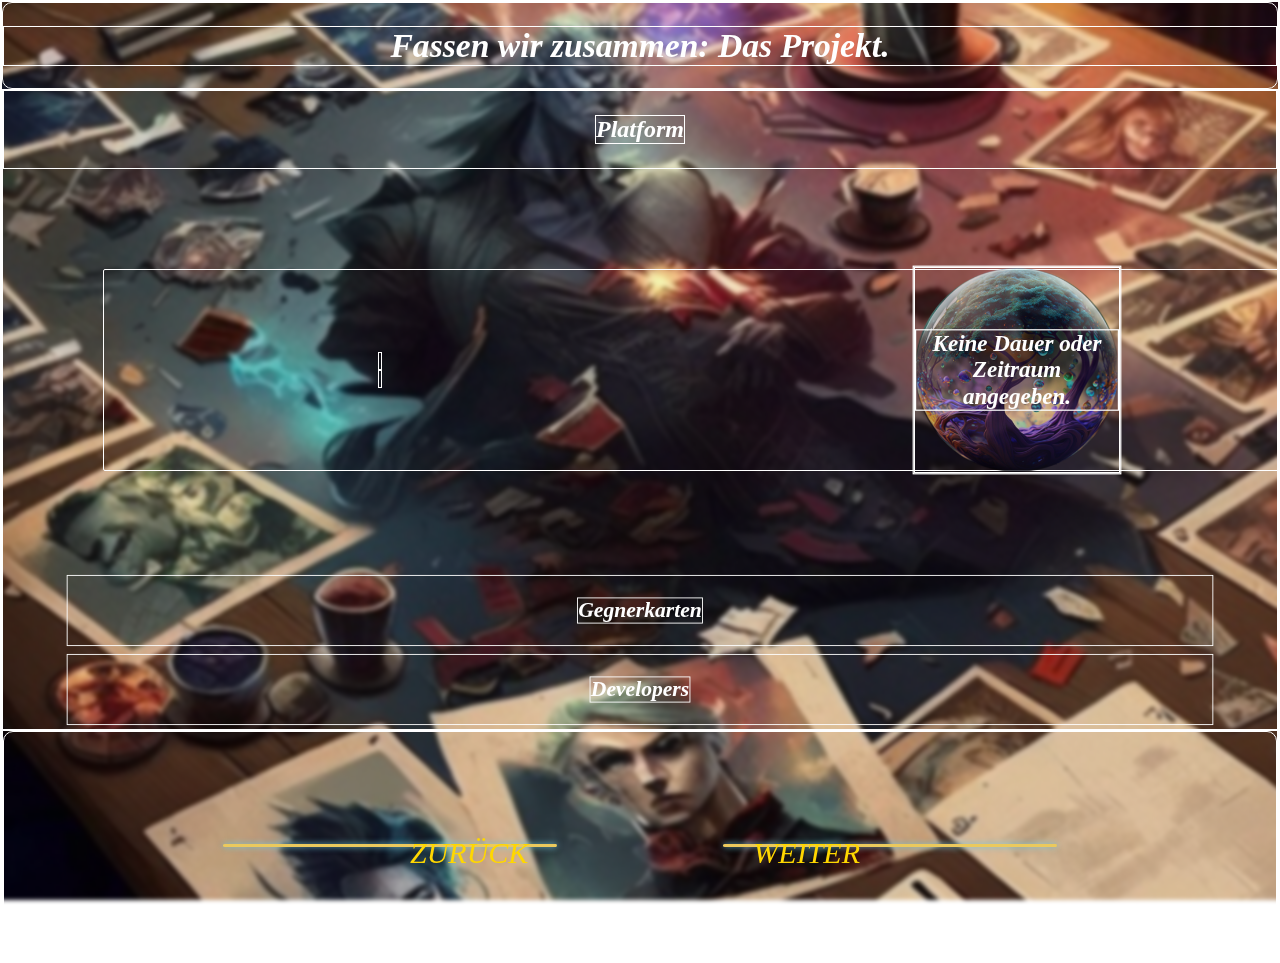
==== html/chooseprojekt.html @ 40abc6f9 "Initial commit" ====
<!DOCTYPE html>
<html lang="de">

<head>
    <meta charset="UTF-8">
    <meta name="viewport" content="width=device-width, initial-scale=1.0">
    <title>chooseprojekt</title>
    <link rel="stylesheet" href="../css/styles.css">
</head>

<body>
    <div class="container">
        <h1>Fassen wir zusammen: Das Projekt.</h1>
    </div>
    <div class="cards-container-projekt">
        <section class="selected-platform">
            <h3>Platform</h3>
        </section>
        <div class="container-subprojekt">
            <section class="selected-projekt">
            </section>
            <section class="selected-projekt2">
            </section>
        </div>
        <section class="selected-gegner">
            <h3>Gegnerkarten</h3>
        </section>
        <section class="selected-developers">
            <h3>Developers</h3>
        </section>
    </div>
    <div id="specific-page">
        <div class="container-button">
            <button class="side-button" id="left-button" onclick="location.href='./developers.html'">ZURÜCK</button>
            <button class="side-button" id="right-button" onclick="location.href='./email.html'">WEITER</button>
        </div>
    </div>



    <script src="../js/chooseprojekt.js"></script>
    
</body>

</html>
---- css/styles.css ----
*{
    border: solid 1.5px white;
    font-family: "Latin Modern Roman";
    font-style: italic;
}
body {
    margin: 0;
    background: url('../images/HG.png') no-repeat center center fixed;
    background-size: cover;
    backdrop-filter: blur(2px); 
    -webkit-backdrop-filter: blur(2px);
   
}
/*------------prime container---------------*/
.container {
  margin: 0;
  text-align: center;
  border-radius: 10px;
}
.container h1 {
  font-size: 2.1em;
  color: white;
}
.container p {
  font-size: 1.6em;
  color: white;
}
/*------------Button container---------------*/
.container-button {
  position: relative;
  margin: 0;
  padding: 1px;
  background-image: url('../images/button_line.png'), url('../images/button_line.png'); 
  background-position: calc(50% - 250px) center, calc(50% + 250px) center;
  background-repeat: no-repeat, no-repeat;
  border-radius: 20px;
  display: flex; 
  flex-direction: column-reverse;
  align-items: center;
  justify-content: space-between;
  height: 25vh;
}
#button { 
  padding: 5px 0;
  margin-bottom: 40px;
  width: 120px;
  height: 88px;
  background: url('../images/button.png') no-repeat center; 
  background-size: cover;
  transform: scale(0.7);
  cursor: pointer;
  border: none;
}
.button-label {
  padding:0;
  font-size: 20px; 
  color: gold; 
}
#button:hover {
  transform: scale(0.9);
}
/*-----------------Card-Container-------------------*/
.cards-container {
  display: flex;
  width: 100%; 
  height: 400px;
  border-radius: 2px;
  margin-top: 5px;
  justify-content: space-around;
  flex-wrap: wrap;
  align-items: center;
  overflow: visible;
}
/*-----------------Card-Container-Scroll-------------------*/
.cards-containerscroll {
  display: flex;
  width: 300px; 
  height: 55vh;
  overflow-x: scroll;
  scroll-behavior: smooth;
  border-radius: 2px;
  margin-top: 5px;
  justify-content: space-around;
  align-items: center;
  gap: 3px;
}
.scroll-buttons {
  position: absolute;
  z-index: 10;
  display: flex;
  justify-content: space-between; 
  align-items: center; 
  gap: 175vh;
  padding: 120px ;
  margin-left: -30px; 
}
.scroll-buttons button {
  padding: 5px;
  cursor: pointer;
  background-color: transparent;
  transform: scale(2.9);
  color: gold;
  border: none;
  transition: transform 0.3s ease, color 0.3s ease;
}
.scroll-buttons button:hover {
  color: white;
  transform: scale(3.5) translateZ(-5px); 
}
/*---------------------design cards--------------*/
.card {
  position: relative;
  width: 160px;
  height: 230px;
  background-size: cover;
  background-position: center; 
  border-radius: 10px;
  box-shadow: 0 8px 15px rgba(0, 0, 0, 0.4);
  box-sizing: border-box; 
  flex-shrink: 0;
  display: flex;
  flex-direction: column; 
  justify-content: space-between;
  transition: transform 0.3s, flex-basis 0.3s ease;
  perspective: 1000px;
  overflow: hidden;
}
.card:hover:not(.selected-projekt, .selected-developers, .selected-gegner, .selected-platform) {
  transform: translateY(-5px);
  transform: scale(1.5);
  box-shadow: 0 6px 20px rgba(0, 0, 0, 0.4);
}
.card .header {
  display: flex;
  height: 20px;
  align-items:center;
  padding: 3px;
  font-size: 0.7em;
  text-transform: uppercase;
}
.card .header img {
  width: 20px;
  height: 20px;
}
.card .header h2 {
  position: absolute;
  top: 3px;
  right: 10px;
  color: wheat;
}
.card .abilities {
  display: absolute;
  right: 3px;
  line-height: 0.8;
}
.card .abilities img {
  width: 30px;
  height: 25px;
  border-radius: 50%; 
  background: rgba(255, 255, 255, 0.1);
  padding: 5px;
  
}
.card .description {
  background: rgba(0, 0, 0, 0.1);
  font-size: 0.5em;
  line-height: 0.8;
  margin-bottom: 2px;
}
.card .description span {
  font-weight: bold;
  color: gold; 
}
.card .stats {
  display: flex;
  justify-content: space-around;
  background: rgba(0, 0, 0, 0.2);
  padding: 2px;
  font-size: 0.8em;
}
.card .stats .attribute {
  text-align: center;
  font-size: 0.9em;
}
.card .stats .attribute span {
  display: block;
  font-size: 0.7em;
  color: #bbb;
}
/*-----------------Card developers Flip-------------------*/
.flip-card-inner {
  position: relative;
  width: 160px;
  height: 230px;
  background-size: cover;
  background-position: center;
  text-align: center;
  transition: transform 0.3s;
  transform-style: preserve-3d;
}
.card:hover .flip-card-inner {
  transform: scale(1.2);
  transform: rotateY(180deg);
  
}
.card-front, .card-back {
  position: absolute;
  width: 160px;
  height: 230px;
  background-size: cover;
  background-position: center; 
  -webkit-backface-visibility: hidden; /* Safari */
  backface-visibility: hidden;
}
.card-back {
  width: 160px;
  height: 230px;
  color: black;
  background-size: cover;
  background-position: center;
  transform: rotateY(180deg);
}
.card-back p {
  display: flex;
  margin-top: 100px;
  height: 20px;
  align-items:center;
  padding: 3px;
  font-size: 0.95em;
  color: gold;
  
}
.flip-card-inner .card-front .header {
  display: flex;
  height: 20px;
  align-items:center;
  padding: 3px;
  font-size: 0.7em;
  
}
.flip-card-inner .card-front .header img {
  width: 20px;
  height: 20px;
}
.flip-card-inner .card-front .header h2 {
  position: absolute;
  top: 3px;
  right: 10px;
  color: wheat;
}
.flip-card-inner .card-front .abilities {
  display: absolute;
  right: 3px;
  line-height: 0.8;
}
.flip-card-inner .card-front .abilities img {
  width: 30px;
  height: 25px;
  border-radius: 50%; 
  background: rgba(255, 255, 255, 0.1);
  padding: 5px;
  
}
.flip-card-inner .description {
  background: rgba(0, 0, 0, 0.1);
  font-size: 0.5em;
  line-height: 0.8;
  
  margin-bottom: 2px;
}
.flip-card-inner .description span {
  font-weight: bold;
  color: gold; 
}
.flip-card-inner .stats {
  display: flex;
  justify-content: space-around;
  background: rgba(0, 0, 0, 0.2);
  padding: 2px;
  font-size: 0.8em;
}
.flip-card-inner .stats .attribute {
  text-align: center;
  font-size: 0.7em;
}
.flip-card-inner .stats .attribute span {
  display: block;
  font-size: 0.7em;
  color: #bbb;
}
/*----------------Card-New/old-------------------------------------------------------*/
#specific-oldnew .cards-container {
  display: flex;
  width: 100%; 
  height: 350px;
  padding: 10px;
  border-radius: 20px;
  margin-top: 5px;
  justify-content: space-around;
  align-items: center;
}
#specific-oldnew .card-item {
  display: flex;
  width: 160px; 
  height: 180px;
  flex-direction: column;
  align-items: center;
}
#specific-oldnew .card {
  position: relative;
  width: 130px;
  height: 180px;
  margin: 0 2px;
  background-size: cover;
  background-position: center; 
  border-radius: 10px;
  color: rgb(26, 21, 67);
  box-shadow: 0 10px 20px rgba(0, 0, 0, 0.5);
  overflow: hidden;
  display: flex;
  white-space: nowrap;
  font-size: 1.1em;
  flex-shrink: 0;
  margin-bottom: 2px;
}
#specific-oldnew .card-title {
  font-size: 1.2rem;
  color: white;
  text-align: center;
  max-width: 210px;        
}
/*--------------Chooseprojekt--------------*/
.selected-developers {
  display: flex;
  justify-content: space-around;
  align-items: center;
  flex-wrap: wrap;
  transform: scale(0.7);
  opacity: 0.5;
  flex-wrap: wrap;
}
.selected-platform {
  display: flex;
  justify-content: space-around;
  align-items: center;
  flex-wrap: wrap;
  transform: scale(0.7);
  opacity: 0.5;
}
.selected-projekt {
  display: flex;
  flex-direction: column;
  align-items: center;
  flex-wrap: wrap;
  transform: scale(0.95);
  opacity: 0.5;
}
.selected-projekt2 {
  display: flex;
  flex-direction: column;
  align-items: center;
}
.selected-gegner {
  display: flex;
  justify-content: space-around;
  align-items: center;
  flex-wrap: wrap;
  transform: scale(0.7);
  opacity: 0.5;
}
.selected-gegner:hover {
  transform: scale(1.3);
  opacity: 1;
}
.selected-platform:hover {
  transform: scale(1.3);
  opacity: 1;
}
.selected-developers:hover {
  transform: scale(1.3);
  opacity: 1;
}
.selected-projekt:hover {
  transform: scale(1.3);
  opacity: 1;
}
.selected-projekt2:hover {
  transform: scale(1.5);
  opacity: 1.2;
}
.selected-projekt h3 {
  color: white;
  font-size: 1.5em;       
  font-weight: bold; 
  display: absolute;
  opacity: 1;
}
.selected-platform h3 {
  color: white;
  font-size: 1.5em;       
  font-weight: bold; 
  display: absolute;
  opacity: 1;
}
.cards-container-projekt .selected-platform {
  opacity: 1;
  transform: scale(1);
}
.cards-container-projekt .selected-developers {
  opacity: 1;
  transform: scale(0.9);
}
.cards-container-projekt .selected-gegner {
  opacity: 1;
  transform: scale(0.9);
}
.cards-container-projekt .selected-projekt {
  opacity: 1;
  transform: scale(1);
}
.cards-container-projekt .selected-projekt2 {
  opacity: 1;
  transform: scale(1.2);
}
.selected-developers h3 {
  color: white;
  font-size: 1.5em;       
  font-weight: bold; 
  display: absolute;
  opacity: 1;
}
.selected-gegner h3 {
  color: white;
  font-size: 1.5em;       
  font-weight: bold; 
  display: absolute;
  opacity: 1;
}
.container-subprojekt {
  display: flex;
  width: 100%; 
  height: 200px;
  border-radius: 2px;
  margin: 100px 100px;
  justify-content: space-around;
  flex-wrap: wrap;
  align-items: center;
  overflow: visible;
}
/*---------------------------------Style Buttons-------------------------*/
#specific-page .container-button {
  position: relative;
  background-image: url('../images/button_line.png'), url('../images/button_line.png'); 
  background-position: calc(50% - 250px) center, calc(50% + 250px) center;
  background-repeat: no-repeat, no-repeat;
  border-radius: 10px;
  display: flex; 
  flex-direction: column-reverse;
  align-items: center;
  justify-content: space-between;
}
#specific-page .side-button {
  cursor: pointer;
  background-color: transparent;
  color: gold;
  border: none;
  font-size: 30px;
  transition: transform 0.3s ease;
  position: absolute; 
}
.left-button {
  cursor: pointer;
  background-color: transparent;
  color: gold;
  border: none;
  font-size: 30px;
  transition: transform 0.3s ease;
  position: absolute; 
  top: 55px; 
  left: 380px;
}
#specific-page #left-button {
  left: 400px; 
  margin-right: 300px;
  bottom: 88px; 
}
.left-button:hover {
  transform: scale(1.1);
}
#specific-page #right-button {
  right: 410px;
  bottom: 88px; 
}
#specific-page .side-button:hover {
  transform: scale(1.1);
}
/*-------------------------------Zeitraum-----------------------------------------------*/
.time-selector {
  display: flex;
  justify-content: center;
  gap: 100px;
  color: #fff;
  height: 300px;
}
.year-selector, .month-selector {
  display: flex;
  flex-direction: row; /* Displays items in a row */
  align-items: center; 
  text-align: center;
  color: #fff;
}
.sphere {
  width: 180px;
  height: 180px;
}
.controls {
  display: flex;
  flex-direction: column;
  align-items: center;
}
.arrow-up, .arrow-down {
  background: transparent;
  border: none;
  font-size: 24px;
  color: #fff;
  cursor: pointer;
}
.value {
  display: block;
  font-size: 36px;
  margin: 0;
  position: relative;
}
.value::after {
  content: '';
  display: block;
  width: 100%; 
  height: 2px;
  background-color: #fff;
  margin: 3px auto;
  position: absolute;
}
.label {
  font-size: 18px;
  color: #fff;
  margin-left: 10px; /* Space for label */
}
.alternative p {
  margin-top: 50px;
  font-size: 18px;
  color: white;
  cursor: pointer;
}
.navigation-buttons {
  margin-top: 40px;
  display: flex;
  justify-content: center;
  gap: 20px;
}
.alternative-button {
  margin: 5px auto;
  padding: 20px;
  text-align: center;
  border-radius: 10px;
}
.button {
  cursor: pointer;
  background-color: transparent;
  color: gold;
  border: none;
  font-size: 25px;
  transition: transform 0.3s ease;
  text-align: center;
} 
.button:hover {
  transform: scale(1.1);
}
/*---------------------------Datum-------------------------------------------*/
.date-selector {
  display: flex;
  flex-direction: column;
  align-items: center;
  position: relative;
  height: 350px;
}
.date-label {
  font-weight: gold;
  font-size: 1.8rem;
  margin-bottom: 100px;
  margin-top: 100px;
}
.date-input {
  padding: 5px;
  margin: 0 18px;
  font-size: 1.5rem;
  width: 150px;
  background-color: transparent;
  color:white;
}
.date-input input {
  padding: 3px;
  font-size: 1.4rem
}
/*----------------------E-mail---------------------------------------*/
.final-page {
  height: 61vh;
  text-align: center;
  background: url('../images/textfeld.png') no-repeat center center fixed;
  background-size: 70% 50%;
  display: flex;
  justify-content: center;
}
.form-container {
  display: grid;
  grid-template-columns: 370px 370px; /* Adjust the proportions of the columns */
  grid-template-rows: 65px 200px; /* Adjust row heights */
  grid-template-areas: 
    "name email"
    "message message";
  grid-gap: 30px; /* Space between elements */
  border-radius: 10px;
  border: 5px solid transparent;
  width: 68%; /* Adjust the width as needed */
  max-width: 100%; /* Limits the maximum width */
  margin: -60px 60px; /* Center the container */
  position: relative;
  margin-left: 350px;
  margin-right: 220px;
  margin-top: 98px;
}
.form-group,
textarea {
  background-color: transparent; 
  border: 15px solid transparent; 
  border-radius: 10px; 
  padding: 20px;
}
label {
  margin-bottom: 5px;
  color: gold; 
}
input[type="text"],
input[type="email"],
textarea { 
  grid-area: message; /* Position in the 'message' area */
  grid-area: name;
  grid-area: email;
  border-radius: 5px;
  color: black;
  outline: none; 
}
#name-group {
  grid-area: name; /* Position in the 'name' area */
  resize: none;
}
#email-group {
  grid-area: email; /* Position in the 'email' area */
  resize: none;
}
#message {
  grid-area: message; /* Position in the 'message' area */
  resize: none;
}
/*-----------------------Choose Projekt/Datum--------------------------------*/
.sphere2 {
  width: 170px;
  height: 170px;
  background: url('../images/marble2.png') no-repeat center center;
  background-size: cover;
  display: flex;
  align-items: center;
  justify-content: center;
}
.duration-subtitle {
  font-size: 1.2rem;
  color: white; 
  text-align: center;
  font-weight: bold;
}
/* Choose Projekt */
.project-subtitle {
  font-size: 1.2em;       
  font-weight: bold;      
  text-align: center;     
  color: white;            
}
/*--------------Hand-container----------*/
.hand-container {
  margin-top: 20px;
  max-width: 100%;
}
.hand {
  display: flex;
  gap: 15px;
  align-items: center;
  padding: 10px;
  background-color: transparent;
  border: 2px solid #ddd;
  border-radius: 10px;
  overflow-x: auto; 
  padding-left: 100px;

}
.hand .card {
  transform: scale(-10deg); /* Simula cartas en la mano */
  transition: transform 0.3s;
}
.hand .card:nth-child(even) {
  transform: rotate(20deg); /* Alterna inclinación para un efecto natural */
}
.hand .card:hover {
  transform: none;
  transform: scale(1);
  box-shadow: none;
  transform: rotateY(0deg);
}
.hand .card:hover .flip-card-inner{
  transform: none;
  transform: scale(1);
  box-shadow: none;
  transform: rotateY(0deg);
}
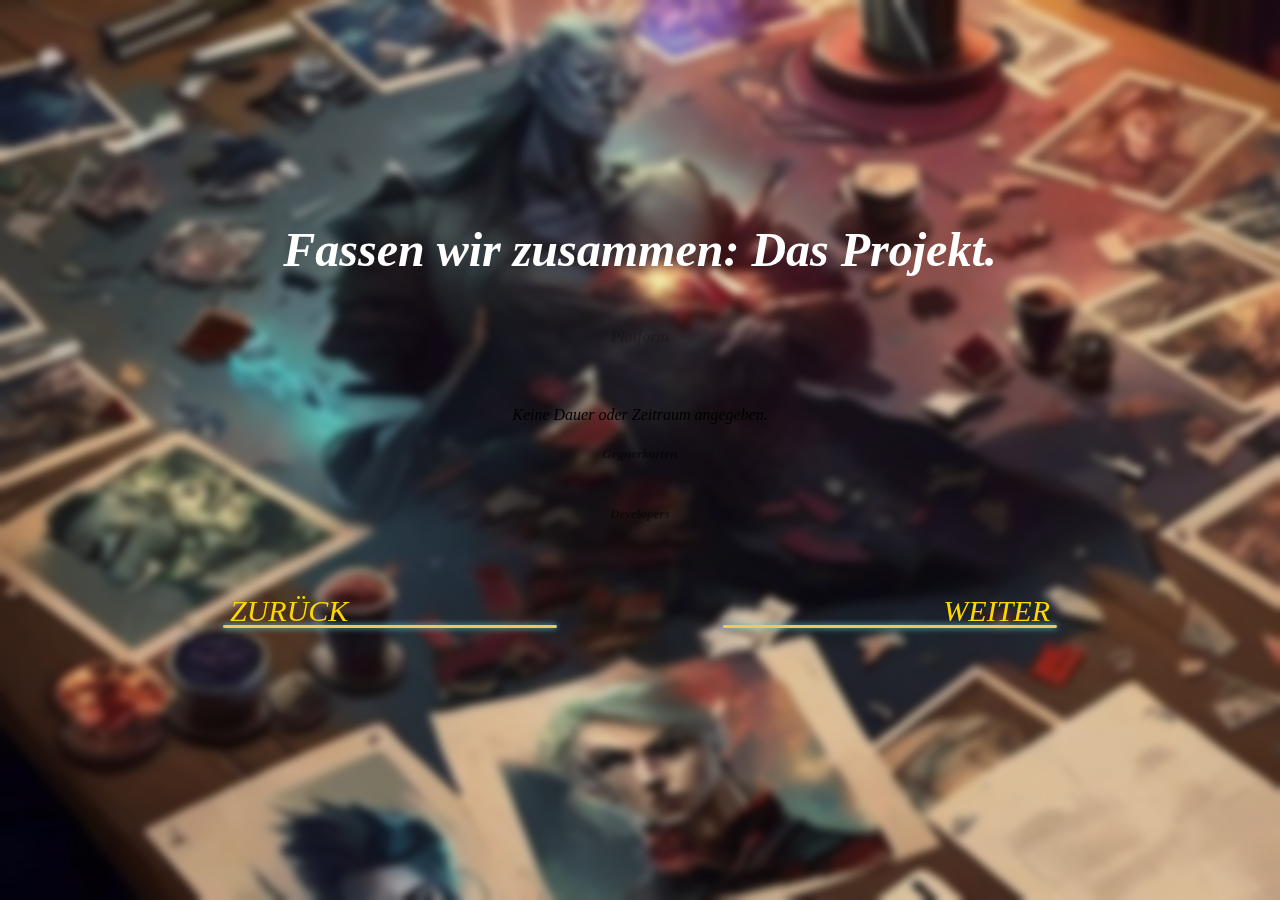
==== commit 5a27a3b1: "13.02" ====
--- a/html/chooseprojekt.html
+++ b/html/chooseprojekt.html
@@ -5,7 +5,7 @@
     <meta charset="UTF-8">
     <meta name="viewport" content="width=device-width, initial-scale=1.0">
     <title>chooseprojekt</title>
-    <link rel="stylesheet" href="../css/styles.css">
+    <link rel="stylesheet" href="../css/styless.css">
 </head>
 
 <body>
@@ -29,11 +29,9 @@
             <h3>Developers</h3>
         </section>
     </div>
-    <div id="specific-page">
-        <div class="container-button">
-            <button class="side-button" id="left-button" onclick="location.href='./developers.html'">ZURÜCK</button>
-            <button class="side-button" id="right-button" onclick="location.href='./email.html'">WEITER</button>
-        </div>
+    <div class="container-button">
+        <button class="left-button" onclick="location.href='./developers.html'">ZURÜCK</button>
+        <button class="right-button" onclick="location.href='./email.html'">WEITER</button>
     </div>
 
 
--- a/css/styless.css
+++ b/css/styless.css
@@ -0,0 +1,451 @@
+*{
+     /*border: solid 1.5px white;*/
+    font-family: "Latin Modern Roman";
+    font-style: italic;
+}
+body {
+    background: url('../images/HG.png') no-repeat center center fixed;
+    background-size: cover;
+    backdrop-filter: blur(4px);
+    margin: 0;
+    padding: 0;
+    display: flex;
+    flex-direction: column;
+    align-items: center;
+    justify-content: center;
+    height: 100vh;
+}
+
+.container {
+    text-align: center;
+    margin-bottom: 20px;
+}
+
+.container h1 {
+    font-size: 3.0rem;
+    margin-bottom: 10px;
+    color: white;
+}
+
+.container p {
+    font-size: 1.8rem;
+    color: white;
+}
+
+/*------------Button container---------------*/
+.container-button {
+    position: relative;
+    margin: 0;
+    padding: 1px;
+    background-image: url('../images/button_line.png'), url('../images/button_line.png'); 
+    background-position: calc(50% - 250px) center, calc(50% + 250px) center;
+    background-repeat: no-repeat, no-repeat;
+    border-radius: 20px;
+    display: flex; 
+    flex-direction: column-reverse;
+    align-items: center;
+    justify-content: space-between;
+    width: 850px;
+    height: 165px;
+  }
+  #button { 
+    padding: 0;
+    margin-bottom: 0px;
+    width: 157px;
+    height: 157px;
+    background: url('../images/button.png') no-repeat center; 
+    background-size: cover;
+    transform: scale(0.6);
+    cursor: pointer;
+    border: none;
+    
+  }
+  .button-label {
+    padding:0;
+    font-size: 15px; 
+    color: gold;
+    
+  }
+  #button:hover {
+    transform: scale(0.5);
+  }
+  .left-button {
+    cursor: pointer;
+    background-color: transparent;
+    color: gold;
+    border: none;
+    font-size: 30px;
+    transition: transform 0.3s ease;
+    position: absolute; 
+    top: 50px; 
+    left: 10px;
+  }
+  
+  .left-button:hover {
+    transform: scale(1.1);
+  }
+  .right-button {
+    cursor: pointer;
+    background-color: transparent;
+    color: gold;
+    border: none;
+    font-size: 30px;
+    transition: transform 0.3s ease;
+    position: absolute; 
+    top: 50px; 
+    right: 10px;
+  }
+  .right-button:hover {
+    transform: scale(1.1);
+  }
+
+.cards-container {
+    display: flex;
+    justify-content: space-around;
+    overflow-x: auto;
+    padding: 20px;
+    width: 90%;
+    max-width: 1200px;
+    margin: 0 auto;
+    position: relative;
+}
+
+
+
+
+.card {
+    flex: 0 0 auto;
+    width: 150px;
+    height: 250px;
+    margin-right: 20px;
+    background-size: cover;
+    background-position: center;
+    border-radius: 10px;
+    padding: 20px;
+    color: white;
+    display: flex;
+    flex-direction: column;
+    justify-content: space-between;
+    box-shadow: 0 4px 8px rgba(0, 0, 0, 0.1);
+    transition: transform 0.2s;
+}
+.card:hover:not(.selected-projekt, .selected-developers, .selected-gegner, .selected-platform) {
+    transform: translateY(-5px);
+    transform: scale(1.1);
+    box-shadow: 0 6px 20px rgba(0, 0, 0, 0.4);
+  }
+  /*--------------Chooseprojekt--------------*/
+.selected-developers {
+    display: flex;
+    justify-content: space-around;
+    align-items: center;
+    flex-wrap: wrap;
+    transform: scale(0.7);
+    opacity: 0.5;
+    flex-wrap: wrap;
+  }
+  .selected-platform {
+    display: flex;
+    justify-content: space-around;
+    align-items: center;
+    flex-wrap: wrap;
+    transform: scale(0.85);
+    opacity: 0.2;
+  }
+  .selected-projekt {
+    display: flex;
+    flex-direction: column;
+    align-items: center;
+    flex-wrap: wrap;
+    transform: scale(0.95);
+    opacity: 0.5;
+  }
+  .selected-projekt2 {
+    display: flex;
+    flex-direction: column;
+    align-items: center;
+  }
+  .selected-gegner {
+    display: flex;
+    justify-content: space-around;
+    align-items: center;
+    flex-wrap: wrap;
+    transform: scale(0.7);
+    opacity: 0.5;
+  }
+  .selected-gegner:hover {
+    transform: scale(1.1);
+    opacity: 1;
+  }
+  .selected-platform:hover {
+    transform: scale(1.1);
+    opacity: 1;
+  }
+  .selected-developers:hover {
+    transform: scale(1.1);
+    opacity: 1;
+  }
+  /*-----------------------------------------*/
+
+.card .header {
+    display: flex;
+    align-items: center;
+    margin-bottom: 15px;
+}
+
+.card .header img {
+    width: 40px;
+    height: 40px;
+    margin-right: 10px;
+}
+
+.card .header h2 {
+    margin: 0;
+    font-size: 1.5em;
+}
+
+.card .abilities img {
+    width: 30px;
+    height: 30px;
+    margin-right: 5px;
+}
+
+.card .description {
+    font-size: 0.9em;
+    margin-bottom: 15px;
+}
+
+.card .stats {
+    display: flex;
+    justify-content: space-between;
+}
+
+.card .stats .attribute {
+    text-align: center;
+}
+
+.card .stats .attribute span {
+    font-size: 0.8em;
+    color: #ccc;
+}
+
+/*-----------------Card developers Flip-------------------*/
+.flip-card-inner {
+    position: relative;
+    width: 160px;
+    height: 230px;
+    background-size: cover;
+    background-position: center;
+    text-align: center;
+    transition: transform 0.3s;
+    transform-style: preserve-3d;
+  }
+  .card:hover .flip-card-inner {
+    transform: scale(1.2);
+    transform: rotateY(180deg);
+    
+  }
+  .card-front, .card-back {
+    position: absolute;
+    width: 160px;
+    height: 230px;
+    background-size: cover;
+    background-position: center; 
+    -webkit-backface-visibility: hidden; /* Safari */
+    backface-visibility: hidden;
+  }
+  .card-back {
+    width: 160px;
+    height: 230px;
+    color: black;
+    background-size: cover;
+    background-position: center;
+    transform: rotateY(180deg);
+  }
+  .card-back p {
+    display: flex;
+    margin-top: 100px;
+    height: 20px;
+    align-items:center;
+    padding: 3px;
+    font-size: 0.95em;
+    color: gold;
+    
+  }
+  .flip-card-inner .card-front .header {
+    display: flex;
+    height: 20px;
+    align-items:center;
+    padding: 3px;
+    font-size: 0.7em;
+    
+  }
+  .flip-card-inner .card-front .header img {
+    width: 20px;
+    height: 20px;
+  }
+  .flip-card-inner .card-front .header h2 {
+    position: absolute;
+    top: 3px;
+    right: 10px;
+    color: wheat;
+  }
+  .flip-card-inner .card-front .abilities {
+    display: absolute;
+    right: 3px;
+    line-height: 0.8;
+  }
+  .flip-card-inner .card-front .abilities img {
+    width: 30px;
+    height: 25px;
+    border-radius: 50%; 
+    background: rgba(255, 255, 255, 0.1);
+    padding: 5px;
+    
+  }
+  .flip-card-inner .description {
+    background: rgba(0, 0, 0, 0.1);
+    font-size: 0.5em;
+    line-height: 0.8;
+    
+    margin-bottom: 2px;
+  }
+  .flip-card-inner .description span {
+    font-weight: bold;
+    color: gold; 
+  }
+  .flip-card-inner .stats {
+    display: flex;
+    justify-content: space-around;
+    background: rgba(0, 0, 0, 0.2);
+    padding: 2px;
+    font-size: 0.8em;
+  }
+  .flip-card-inner .stats .attribute {
+    text-align: center;
+    font-size: 0.7em;
+  }
+  .flip-card-inner .stats .attribute span {
+    display: block;
+    font-size: 0.7em;
+    color: #bbb;
+  }
+
+/*--------------Hand-container----------*/
+.hand-container {
+    margin-top: 20px;
+    max-width: 100%;
+  }
+  .hand {
+    display: flex;
+    gap: 15px;
+    align-items: center;
+    padding: 10px;
+    background-color: transparent;
+    border: 2px solid #ddd;
+    border-radius: 10px;
+    overflow-x: auto; 
+    padding-left: 100px;
+  
+  }
+  .hand .card {
+    transform: scale(-10deg); /* Simulates cards in hand */
+    transition: transform 0.3s;
+    transform: scale(0.5);
+  }
+  .hand .card:nth-child(even) {
+    transform: rotate(20deg); /* Alternate tilt for a natural effect */
+    transform: scale(0.5);
+  }
+  .hand .card:hover {
+    transform: none;
+    transform: scale(0.6);
+    box-shadow: none;
+    transform: rotateY(0deg);
+  }
+  .hand .card:hover .flip-card-inner{
+    transform: none;
+    transform: scale(0.6);
+    box-shadow: none;
+    transform: rotateY(0deg);
+  }
+
+/*----------------------E-mail---------------------------------------*/
+.email-container {
+  width: 100%;
+  height: 61vh;
+  text-align: center;
+  background: url('../images/textfeld.png') no-repeat center center fixed;
+  background-size: 70% 50%;
+  display: grid;
+  grid-template-columns: 100px 100px; /* Adjust the proportions of the columns */
+  grid-template-rows: 65px 200px; /* Adjust row heights */
+  grid-template-areas: 
+    "name email"
+    "message message";
+  justify-content: center;
+  align-items: center; 
+}
+#message {
+  grid-area: message; /* Position in the 'message' area */
+  resize: none;
+}
+
+@media (max-width: 768px) {
+  .email-container {
+    background-size: 80% 30%;
+  }
+}
+
+@media (max-width: 480px) {
+  .email-container {
+    background: none;
+    
+  }
+
+}
+  
+
+@media (max-width: 768px) {
+    .container h1 {
+        font-size: 2rem;
+    }
+
+    .container p {
+        font-size: 1rem;
+    }
+
+    .card {
+        width: 150px;
+        height: 220px;
+    }
+
+    
+    
+}
+
+@media (max-width: 480px) {
+    .container h1 {
+        font-size: 1.5em;
+    }
+
+    .container p {
+        font-size: 0.6em;
+    }
+
+    .card {
+        width: 100px;
+        height: 150px;
+    }
+
+    #button { 
+        
+        width: 40px;
+        height: 40px;
+        
+        transform: scale(0.9);
+       
+        
+      }
+   
+}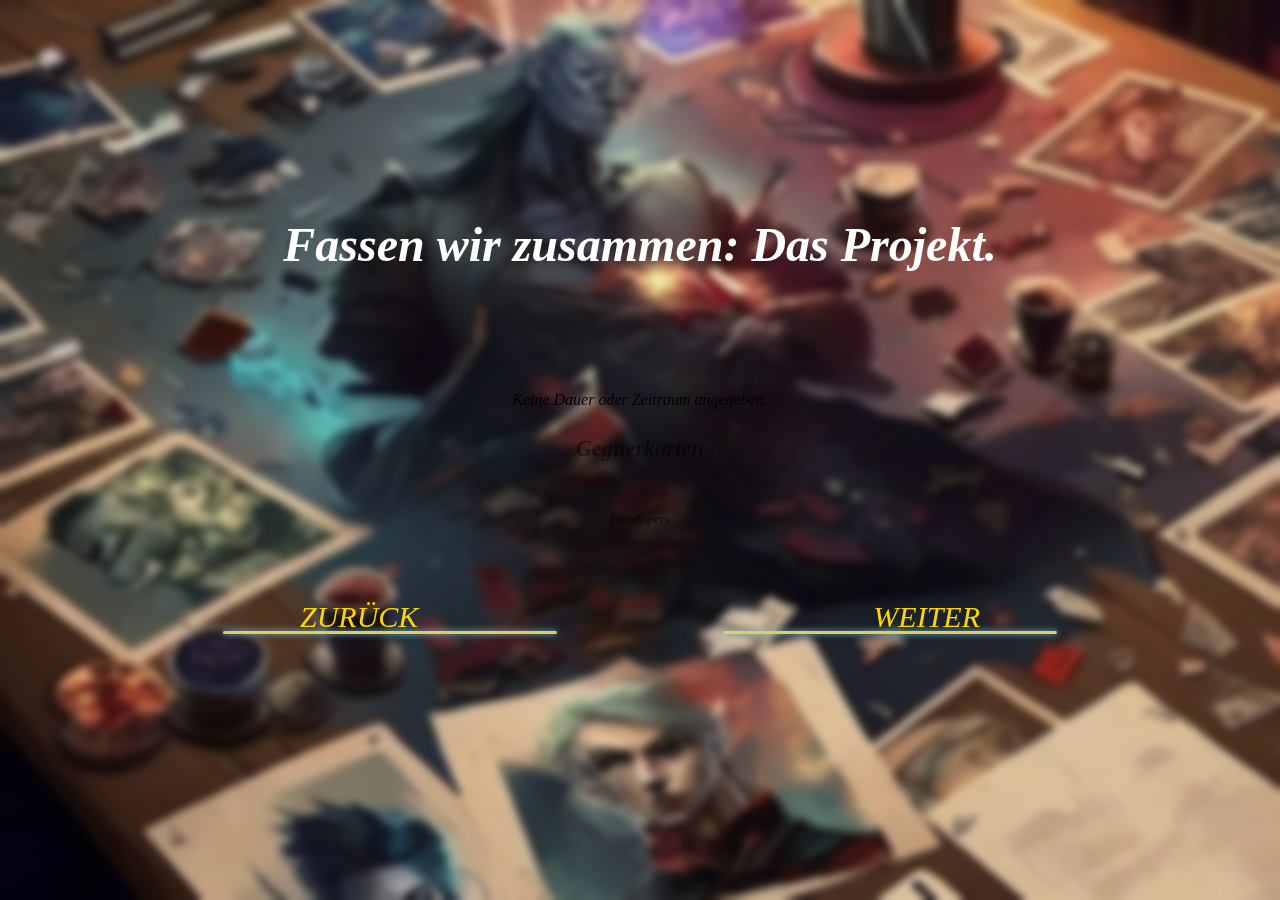
==== commit f061de83: "16.02" ====
--- a/html/chooseprojekt.html
+++ b/html/chooseprojekt.html
@@ -14,7 +14,7 @@
     </div>
     <div class="cards-container-projekt">
         <section class="selected-platform">
-            <h3>Platform</h3>
+            <p>Platform</p>
         </section>
         <div class="container-subprojekt">
             <section class="selected-projekt">
@@ -23,7 +23,7 @@
             </section>
         </div>
         <section class="selected-gegner">
-            <h3>Gegnerkarten</h3>
+            <h1>Gegnerkarten</h1>
         </section>
         <section class="selected-developers">
             <h3>Developers</h3>
@@ -33,9 +33,6 @@
         <button class="left-button" onclick="location.href='./developers.html'">ZURÜCK</button>
         <button class="right-button" onclick="location.href='./email.html'">WEITER</button>
     </div>
-
-
-
     <script src="../js/chooseprojekt.js"></script>
     
 </body>
--- a/css/styless.css
+++ b/css/styless.css
@@ -1,451 +1,706 @@
-*{
-     /*border: solid 1.5px white;*/
-    font-family: "Latin Modern Roman";
-    font-style: italic;
+* {
+  /*border: solid 1.5px white;*/
+  font-family: "Latin Modern Roman";
+  font-style: italic;
 }
 body {
-    background: url('../images/HG.png') no-repeat center center fixed;
-    background-size: cover;
-    backdrop-filter: blur(4px);
-    margin: 0;
-    padding: 0;
-    display: flex;
-    flex-direction: column;
-    align-items: center;
-    justify-content: center;
-    height: 100vh;
+  background: url("../images/HG.png") no-repeat center center fixed;
+  background-size: cover;
+  backdrop-filter: blur(4px);
+  margin: 0;
+  padding: 0;
+  display: flex;
+  flex-direction: column;
+  align-items: center;
+  justify-content: center;
+  height: 100vh;
 }
 
 .container {
-    text-align: center;
-    margin-bottom: 20px;
+  text-align: center;
+  margin-bottom: 20px;
 }
 
 .container h1 {
-    font-size: 3.0rem;
-    margin-bottom: 10px;
-    color: white;
+  font-size: 3rem;
+  margin-bottom: 10px;
+  color: white;
 }
 
 .container p {
-    font-size: 1.8rem;
-    color: white;
+  font-size: 1.8rem;
+  color: white;
 }
 
 /*------------Button container---------------*/
 .container-button {
-    position: relative;
-    margin: 0;
-    padding: 1px;
-    background-image: url('../images/button_line.png'), url('../images/button_line.png'); 
-    background-position: calc(50% - 250px) center, calc(50% + 250px) center;
-    background-repeat: no-repeat, no-repeat;
-    border-radius: 20px;
-    display: flex; 
-    flex-direction: column-reverse;
-    align-items: center;
-    justify-content: space-between;
-    width: 850px;
-    height: 165px;
-  }
-  #button { 
-    padding: 0;
-    margin-bottom: 0px;
-    width: 157px;
-    height: 157px;
-    background: url('../images/button.png') no-repeat center; 
-    background-size: cover;
-    transform: scale(0.6);
-    cursor: pointer;
-    border: none;
-    
-  }
-  .button-label {
-    padding:0;
-    font-size: 15px; 
-    color: gold;
-    
-  }
-  #button:hover {
-    transform: scale(0.5);
-  }
-  .left-button {
-    cursor: pointer;
-    background-color: transparent;
-    color: gold;
-    border: none;
-    font-size: 30px;
-    transition: transform 0.3s ease;
-    position: absolute; 
-    top: 50px; 
-    left: 10px;
-  }
-  
-  .left-button:hover {
-    transform: scale(1.1);
-  }
-  .right-button {
-    cursor: pointer;
-    background-color: transparent;
-    color: gold;
-    border: none;
-    font-size: 30px;
-    transition: transform 0.3s ease;
-    position: absolute; 
-    top: 50px; 
-    right: 10px;
-  }
-  .right-button:hover {
-    transform: scale(1.1);
-  }
+  position: relative;
+  margin: 0;
+  padding: 1px;
+  background-image: url("../images/button_line.png"),
+    url("../images/button_line.png");
+  background-position: calc(50% - 250px) center, calc(50% + 250px) center;
+  background-repeat: no-repeat, no-repeat;
+  border-radius: 20px;
+  display: flex;
+  flex-direction: column-reverse;
+  align-items: center;
+  justify-content: space-between;
+  width: 850px;
+  height: 165px;
+}
+#button {
+  padding: 0;
+  margin-bottom: 0px;
+  width: 157px;
+  height: 157px;
+  background: url("../images/button.png") no-repeat center;
+  background-size: cover;
+  transform: scale(0.6);
+  cursor: pointer;
+  border: none;
+}
+.button-label {
+  padding: 0;
+  font-size: 15px;
+  color: gold;
+}
+#button:hover {
+  transform: scale(0.5);
+}
+.left-button {
+  cursor: pointer;
+  background-color: transparent;
+  color: gold;
+  border: none;
+  font-size: 30px;
+  transition: transform 0.3s ease;
+  position: absolute;
+  top: 50px;
+  left: 80px;
+}
+
+.left-button:hover {
+  transform: scale(1.1);
+}
+.right-button {
+  cursor: pointer;
+  background-color: transparent;
+  color: gold;
+  border: none;
+  font-size: 30px;
+  transition: transform 0.3s ease;
+  position: absolute;
+  top: 50px;
+  right: 80px;
+}
+.right-button:hover {
+  transform: scale(1.1);
+}
 
 .cards-container {
-    display: flex;
-    justify-content: space-around;
-    overflow-x: auto;
-    padding: 20px;
-    width: 90%;
-    max-width: 1200px;
-    margin: 0 auto;
-    position: relative;
-}
-
-
-
+  display: flex;
+  justify-content: space-around;
+  overflow-x: auto;
+  padding: 20px;
+  width: 90%;
+  max-width: 1200px;
+  margin: 0 auto;
+  position: relative;
+}
 
 .card {
-    flex: 0 0 auto;
-    width: 150px;
-    height: 250px;
-    margin-right: 20px;
-    background-size: cover;
-    background-position: center;
-    border-radius: 10px;
-    padding: 20px;
-    color: white;
-    display: flex;
-    flex-direction: column;
-    justify-content: space-between;
-    box-shadow: 0 4px 8px rgba(0, 0, 0, 0.1);
-    transition: transform 0.2s;
-}
-.card:hover:not(.selected-projekt, .selected-developers, .selected-gegner, .selected-platform) {
-    transform: translateY(-5px);
-    transform: scale(1.1);
-    box-shadow: 0 6px 20px rgba(0, 0, 0, 0.4);
-  }
-  /*--------------Chooseprojekt--------------*/
+  flex: 0 0 auto;
+  width: 150px;
+  height: 250px;
+  margin-right: 20px;
+  background-size: cover;
+  background-position: center;
+  border-radius: 10px;
+  padding: 20px;
+  color: white;
+  display: flex;
+  flex-direction: column;
+  justify-content: space-between;
+  box-shadow: 0 4px 8px rgba(0, 0, 0, 0.1);
+  transition: transform 0.2s;
+}
+.card:hover:not(
+    .selected-projekt,
+    .selected-developers,
+    .selected-gegner,
+    .selected-platform
+  ) {
+  transform: translateY(-5px);
+  transform: scale(1.1);
+  box-shadow: 0 6px 20px rgba(0, 0, 0, 0.4);
+}
+
+
+.selected {
+  width: 50px; /* Reducir el tamaño a la mitad */
+  height: 95px;
+  position: fixed;
+  bottom: 20px;
+  right: 20px;
+  z-index: 100;
+}
+
+#selected-cards {
+  position: fixed;
+  bottom: 100px;
+  right: 250px;
+  display: flex;
+  flex-direction: row-reverse;
+  align-items: flex-end;
+   
+}
+.card.selected:hover .flip-card-inner {
+  transform: none !important;
+}
+
+
+/*--------------Chooseprojekt--------------*/
 .selected-developers {
-    display: flex;
-    justify-content: space-around;
-    align-items: center;
-    flex-wrap: wrap;
-    transform: scale(0.7);
-    opacity: 0.5;
-    flex-wrap: wrap;
-  }
-  .selected-platform {
-    display: flex;
-    justify-content: space-around;
-    align-items: center;
-    flex-wrap: wrap;
-    transform: scale(0.85);
-    opacity: 0.2;
-  }
-  .selected-projekt {
-    display: flex;
-    flex-direction: column;
-    align-items: center;
-    flex-wrap: wrap;
-    transform: scale(0.95);
-    opacity: 0.5;
-  }
-  .selected-projekt2 {
-    display: flex;
-    flex-direction: column;
-    align-items: center;
-  }
-  .selected-gegner {
-    display: flex;
-    justify-content: space-around;
-    align-items: center;
-    flex-wrap: wrap;
-    transform: scale(0.7);
-    opacity: 0.5;
-  }
-  .selected-gegner:hover {
-    transform: scale(1.1);
-    opacity: 1;
-  }
-  .selected-platform:hover {
-    transform: scale(1.1);
-    opacity: 1;
-  }
-  .selected-developers:hover {
-    transform: scale(1.1);
-    opacity: 1;
-  }
-  /*-----------------------------------------*/
+  display: flex;
+  justify-content: space-around;
+  align-items: center;
+  flex-wrap: wrap;
+  transform: scale(0.7);
+  opacity: 0.5;
+  flex-wrap: wrap;
+}
+.selected-platform {
+  display: flex;
+  justify-content: space-around;
+  align-items: center;
+  flex-wrap: wrap;
+  transform: scale(0.85);
+  opacity: 0.2;
+}
+.selected-projekt {
+  display: flex;
+  flex-direction: column;
+  align-items: center;
+  flex-wrap: wrap;
+  transform: scale(0.95);
+  opacity: 0.5;
+}
+.selected-projekt2 {
+  display: flex;
+  flex-direction: column;
+  align-items: center;
+}
+.selected-gegner {
+  display: flex;
+  justify-content: space-around;
+  align-items: center;
+  flex-wrap: wrap;
+  transform: scale(0.7);
+  opacity: 0.5;
+}
+.selected-gegner:hover {
+  transform: scale(1.1);
+  opacity: 1;
+}
+.selected-platform:hover {
+  transform: scale(1.1);
+  opacity: 1;
+}
+.selected-developers:hover {
+  transform: scale(1.1);
+  opacity: 1;
+}
+/*-----------------------------------------*/
 
 .card .header {
-    display: flex;
-    align-items: center;
-    margin-bottom: 15px;
+  display: flex;
+  align-items: center;
+  margin-bottom: 15px;
 }
 
 .card .header img {
-    width: 40px;
-    height: 40px;
-    margin-right: 10px;
+  width: 40px;
+  height: 40px;
+  margin-right: 10px;
 }
 
 .card .header h2 {
-    margin: 0;
-    font-size: 1.5em;
+  margin: 0;
+  font-size: 1.5em;
+}.header h2 {
+  text-align: left;
+  line-height: 1.2; /* Ajusta el espacio entre las líneas */
+}
+
+.centered {
+  display: block;
+  text-align: center;
+}
+
+.centered {
+  display: block;
+  text-align: center;
 }
 
 .card .abilities img {
-    width: 30px;
-    height: 30px;
-    margin-right: 5px;
+  width: 30px;
+  height: 30px;
+  margin-right: 5px;
 }
 
 .card .description {
-    font-size: 0.9em;
-    margin-bottom: 15px;
+  font-size: 0.9em;
+  margin-bottom: 15px;
 }
 
 .card .stats {
-    display: flex;
-    justify-content: space-between;
+  display: flex;
+  justify-content: space-between;
 }
 
 .card .stats .attribute {
-    text-align: center;
+  text-align: center;
 }
 
 .card .stats .attribute span {
-    font-size: 0.8em;
-    color: #ccc;
-}
-
+  font-size: 0.8em;
+  color: #ccc;
+}
+/*-------------------------------Zeitraum-----------------------------------------------*/
+.time-selector {
+  display: flex;
+  justify-content: center;
+  gap: 30px;
+  color: #fff;
+  height: 300px;
+}
+.year-selector, .month-selector {
+  display: flex;
+  flex-direction: row; /* Displays items in a row */
+  align-items: center; 
+  text-align: center;
+  color: #fff;
+}
+.sphere {
+  width: 180px;
+  height: 180px;
+}
+.controls {
+  display: flex;
+  flex-direction: column;
+  align-items: center;
+}
+.arrow-up, .arrow-down {
+  background: transparent;
+  border: none;
+  font-size: 24px;
+  color: #fff;
+  cursor: pointer;
+}
+.value {
+  display: block;
+  font-size: 36px;
+  margin: 0;
+  position: relative;
+}
+.value::after {
+  content: '';
+  display: block;
+  width: 100%; 
+  height: 2px;
+  background-color: #fff;
+  margin: 3px auto;
+  position: absolute;
+}
+.label {
+  font-size: 18px;
+  color: #fff;
+  margin-left: 10px; /* Space for label */
+}
+.alternative p {
+  margin-top: 50px;
+  font-size: 18px;
+  color: white;
+  cursor: pointer;
+}
+.navigation-buttons {
+  margin-top: 40px;
+  display: flex;
+  justify-content: center;
+  gap: 20px;
+}
+.alternative-button {
+  margin: 5px auto;
+  padding: 20px;
+  text-align: center;
+  border-radius: 10px;
+}
+.button {
+  cursor: pointer;
+  background-color: transparent;
+  color: gold;
+  border: none;
+  font-size: 25px;
+  transition: transform 0.3s ease;
+  text-align: center;
+} 
+.button:hover {
+  transform: scale(1.1);
+}
+
+/*---------------------------Datum-------------------------------------------*/
+.date-selector {
+  display: flex;
+  flex-direction: column;
+  align-items: center;
+  position: relative;
+  height: 350px;
+}
+.date-label {
+  font-weight: gold;
+  font-size: 1.8rem;
+  margin-bottom: 100px;
+  margin-top: 100px;
+}
+.date-input {
+  padding: 5px;
+  margin: 0 10px;
+  font-size: 1.5rem;
+  width: 150px;
+  background-color: transparent;
+  color:white;
+}
+.date-input input {
+  padding: 3px;
+  font-size: 1.4rem
+}
 /*-----------------Card developers Flip-------------------*/
 .flip-card-inner {
-    position: relative;
-    width: 160px;
-    height: 230px;
-    background-size: cover;
-    background-position: center;
-    text-align: center;
-    transition: transform 0.3s;
-    transform-style: preserve-3d;
-  }
-  .card:hover .flip-card-inner {
-    transform: scale(1.2);
-    transform: rotateY(180deg);
-    
-  }
-  .card-front, .card-back {
-    position: absolute;
-    width: 160px;
-    height: 230px;
-    background-size: cover;
-    background-position: center; 
-    -webkit-backface-visibility: hidden; /* Safari */
-    backface-visibility: hidden;
-  }
-  .card-back {
-    width: 160px;
-    height: 230px;
-    color: black;
-    background-size: cover;
-    background-position: center;
-    transform: rotateY(180deg);
-  }
-  .card-back p {
-    display: flex;
-    margin-top: 100px;
-    height: 20px;
-    align-items:center;
-    padding: 3px;
-    font-size: 0.95em;
-    color: gold;
-    
-  }
-  .flip-card-inner .card-front .header {
-    display: flex;
-    height: 20px;
-    align-items:center;
-    padding: 3px;
-    font-size: 0.7em;
-    
-  }
-  .flip-card-inner .card-front .header img {
-    width: 20px;
-    height: 20px;
-  }
-  .flip-card-inner .card-front .header h2 {
-    position: absolute;
-    top: 3px;
-    right: 10px;
-    color: wheat;
-  }
-  .flip-card-inner .card-front .abilities {
-    display: absolute;
-    right: 3px;
-    line-height: 0.8;
-  }
-  .flip-card-inner .card-front .abilities img {
-    width: 30px;
-    height: 25px;
-    border-radius: 50%; 
-    background: rgba(255, 255, 255, 0.1);
-    padding: 5px;
-    
-  }
-  .flip-card-inner .description {
-    background: rgba(0, 0, 0, 0.1);
-    font-size: 0.5em;
-    line-height: 0.8;
-    
-    margin-bottom: 2px;
-  }
-  .flip-card-inner .description span {
-    font-weight: bold;
-    color: gold; 
-  }
-  .flip-card-inner .stats {
-    display: flex;
-    justify-content: space-around;
-    background: rgba(0, 0, 0, 0.2);
-    padding: 2px;
-    font-size: 0.8em;
-  }
-  .flip-card-inner .stats .attribute {
-    text-align: center;
-    font-size: 0.7em;
-  }
-  .flip-card-inner .stats .attribute span {
-    display: block;
-    font-size: 0.7em;
-    color: #bbb;
-  }
+  position: relative;
+  width: 160px;
+  height: 230px;
+  background-size: cover;
+  background-position: center;
+  text-align: center;
+  transition: transform 0.3s;
+  transform-style: preserve-3d;
+}
+.card:hover .flip-card-inner {
+  transform: scale(1.2);
+  transform: rotateY(180deg);
+}
+.card-front,
+.card-back {
+  position: absolute;
+  width: 160px;
+  height: 230px;
+  background-size: cover;
+  background-position: center;
+  -webkit-backface-visibility: hidden; /* Safari */
+  backface-visibility: hidden;
+}
+.card-back {
+  width: 160px;
+  height: 230px;
+  color: black;
+  background-size: cover;
+  background-position: center;
+  transform: rotateY(180deg);
+}
+.card-back p {
+  display: flex;
+  margin-top: 100px;
+  height: 20px;
+  align-items: center;
+  padding: 3px;
+  font-size: 0.95em;
+  color: gold;
+}
+.flip-card-inner .card-front .header {
+  display: flex;
+  height: 20px;
+  align-items: center;
+  padding: 3px;
+  font-size: 0.7em;
+}
+.flip-card-inner .card-front .header img {
+  width: 20px;
+  height: 20px;
+}
+.flip-card-inner .card-front .header h2 {
+  position: absolute;
+  top: 3px;
+  right: 10px;
+  color: wheat;
+}
+.flip-card-inner .card-front .abilities {
+  display: absolute;
+  right: 3px;
+  line-height: 0.8;
+}
+.flip-card-inner .card-front .abilities img {
+  width: 30px;
+  height: 25px;
+  border-radius: 50%;
+  background: rgba(255, 255, 255, 0.1);
+  padding: 5px;
+}
+.flip-card-inner .description {
+  background: rgba(0, 0, 0, 0.1);
+  font-size: 0.5em;
+  line-height: 0.8;
+
+  margin-bottom: 2px;
+}
+.flip-card-inner .description span {
+  font-weight: bold;
+  color: gold;
+}
+.flip-card-inner .stats {
+  display: flex;
+  justify-content: space-around;
+  background: rgba(0, 0, 0, 0.2);
+  padding: 2px;
+  font-size: 0.8em;
+}
+.flip-card-inner .stats .attribute {
+  text-align: center;
+  font-size: 0.7em;
+}
+.flip-card-inner .stats .attribute span {
+  display: block;
+  font-size: 0.7em;
+  color: #bbb;
+}
 
 /*--------------Hand-container----------*/
 .hand-container {
-    margin-top: 20px;
-    max-width: 100%;
-  }
-  .hand {
-    display: flex;
-    gap: 15px;
-    align-items: center;
-    padding: 10px;
-    background-color: transparent;
-    border: 2px solid #ddd;
-    border-radius: 10px;
-    overflow-x: auto; 
-    padding-left: 100px;
-  
-  }
-  .hand .card {
-    transform: scale(-10deg); /* Simulates cards in hand */
-    transition: transform 0.3s;
-    transform: scale(0.5);
-  }
-  .hand .card:nth-child(even) {
-    transform: rotate(20deg); /* Alternate tilt for a natural effect */
-    transform: scale(0.5);
-  }
-  .hand .card:hover {
-    transform: none;
-    transform: scale(0.6);
-    box-shadow: none;
-    transform: rotateY(0deg);
-  }
-  .hand .card:hover .flip-card-inner{
-    transform: none;
-    transform: scale(0.6);
-    box-shadow: none;
-    transform: rotateY(0deg);
-  }
+  margin-top: 20px;
+  max-width: 100%;
+}
+.hand {
+  display: flex;
+  gap: 15px;
+  align-items: center;
+  padding: 10px;
+  background-color: transparent;
+  border: 2px solid #ddd;
+  border-radius: 10px;
+  overflow-x: auto;
+  padding-left: 100px;
+}
+.hand .card {
+  transform: scale(-10deg); /* Simulates cards in hand */
+  transition: transform 0.3s;
+  transform: scale(0.5);
+}
+.hand .card:nth-child(even) {
+  transform: rotate(20deg); /* Alternate tilt for a natural effect */
+  transform: scale(0.5);
+}
+.hand .card:hover {
+  transform: none;
+  transform: scale(0.6);
+  box-shadow: none;
+  transform: rotateY(0deg);
+}
+.hand .card:hover .flip-card-inner {
+  transform: none;
+  transform: scale(0.6);
+  box-shadow: none;
+  transform: rotateY(0deg);
+}
 
 /*----------------------E-mail---------------------------------------*/
 .email-container {
   width: 100%;
   height: 61vh;
   text-align: center;
-  background: url('../images/textfeld.png') no-repeat center center fixed;
+  background: url("../images/textfeld.png") no-repeat center center fixed;
   background-size: 70% 50%;
+  display: flex;
+  justify-content: center;
+  align-items: center;
+}
+
+#contact-form {
   display: grid;
-  grid-template-columns: 100px 100px; /* Adjust the proportions of the columns */
-  grid-template-rows: 65px 200px; /* Adjust row heights */
-  grid-template-areas: 
+  grid-template-columns: 1fr 1fr;
+  grid-template-rows: auto;
+  grid-template-areas:
     "name email"
     "message message";
-  justify-content: center;
-  align-items: center; 
-}
-#message {
-  grid-area: message; /* Position in the 'message' area */
+  grid-gap: 13%; /* Relative space between elements */
+  width: 40%;
+  max-width: 650px;
+  margin-top: -3%;
+  position: relative; 
+}
+
+.form-group input,
+.form-group textarea {
+  width: 100%; 
+  border: none;
+  border-radius: 4px;
+  font-size: 1.3rem;
+  color: black;
+  background: rgb(170, 172, 173);
+}
+
+.form-group textarea {
   resize: none;
-}
+  height: 12rem; /* Altura fija pero puedes ajustarla */
+}
+
+/* Style scrollbar WebKit (Chrome, Safari, Edge) */
+::-webkit-scrollbar {
+  width: 10px;
+}
+
+::-webkit-scrollbar-track {
+  background: #f1f1f1;
+  border-radius: 10px;
+}
+
+::-webkit-scrollbar-thumb {
+  background: #888;
+  border-radius: 10px;
+}
+
+::-webkit-scrollbar-thumb:hover {
+  background: #555;
+}
+
+/* -----------------Media Query ------------------------*/
 
 @media (max-width: 768px) {
+  .container h1 {
+    font-size: 2.6rem;
+  }
+
+  .container p {
+    font-size: 1.6rem;
+  }
+
+  .card {
+    width: 120px;
+    height: 210px;
+  }
+  
+  .container-button {
+    background-image:none;
+  }
+
+  .left-button {
+    top: 50px;
+    left: 180px;
+  }
+
+  .right-button {
+    top: 50px;
+    right: 180px;
+  }
+
   .email-container {
-    background-size: 80% 30%;
+    background-size: 90% 40%;
+  }
+
+  #contact-form {
+    grid-template-columns: 1fr;
+    /* Una sola columna en pantallas pequeñas */
+    grid-template-areas:
+      "name"
+      "email"
+      "message";
+    grid-gap: 1rem;
+    /* Espacio reducido entre elementos */
+  }
+
+  .form-group textarea {
+    height: 100px;
+    /* Altura reducida para pantallas pequeñas */
+  }
+  .time-selector {
+    
+    gap: 0px;
+    
+    
   }
 }
 
 @media (max-width: 480px) {
+  .container h1 {
+    font-size: 1.8em;
+  }
+
+  .container p {
+    font-size: 1.2em;
+  }
+
+  .card {
+    width: 110px;
+    height: 180px;
+  }
+
+  .container-button {
+    background-image:none;
+  }
+
+  #button {
+    transform: scale(0.8);
+  }
+
+  .left-button {
+    top: 50px;
+    left: 230px;
+  }
+
+  .right-button {
+    top: 50px;
+    right: 230px;
+  }
+
   .email-container {
     background: none;
+
+  }
+
+  #contact-form {
+    width: 95%;
+    /* Ancho casi completo */
+    margin: 2% auto;
+    /* Margen reducido */
+  }
+
+  .form-group input,
+  .form-group textarea {
+    padding: 0.8rem;
+    /* Padding reducido */
+  }
+
+  .form-group textarea {
+    height: 80px;
+    /* Altura más reducida */
+  }
+  .sphere {
+    display: none; 
+      
+  }
+  .time-selector {
     
-  }
-
-}
-  
-
-@media (max-width: 768px) {
-    .container h1 {
-        font-size: 2rem;
-    }
-
-    .container p {
-        font-size: 1rem;
-    }
-
-    .card {
-        width: 150px;
-        height: 220px;
-    }
-
+    gap: 0px;
     
     
-}
-
-@media (max-width: 480px) {
-    .container h1 {
-        font-size: 1.5em;
-    }
-
-    .container p {
-        font-size: 0.6em;
-    }
-
-    .card {
-        width: 100px;
-        height: 150px;
-    }
-
-    #button { 
-        
-        width: 40px;
-        height: 40px;
-        
-        transform: scale(0.9);
-       
-        
-      }
-   
-}+  }
+  .date-label {
+    font-size: 1.2rem;
+    margin-top: 8px;
+    color: white;
+  }
+
+  .date-input {
+    margin: 0 1px;
+  }
+
+}
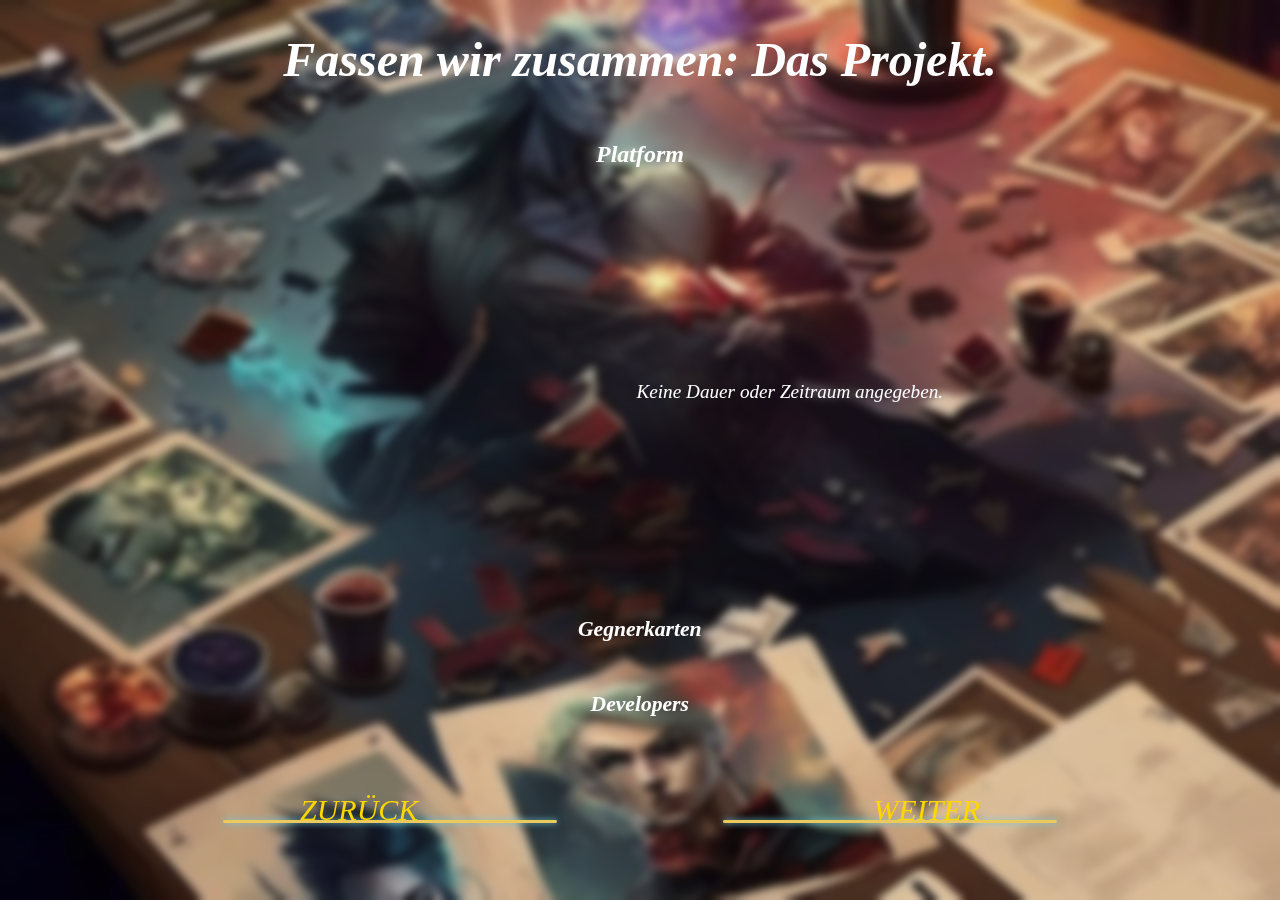
==== commit c52a41f5: "17.02 final" ====
--- a/html/chooseprojekt.html
+++ b/html/chooseprojekt.html
@@ -14,7 +14,7 @@
     </div>
     <div class="cards-container-projekt">
         <section class="selected-platform">
-            <p>Platform</p>
+            <h3>Platform</h3>
         </section>
         <div class="container-subprojekt">
             <section class="selected-projekt">
@@ -23,7 +23,7 @@
             </section>
         </div>
         <section class="selected-gegner">
-            <h1>Gegnerkarten</h1>
+            <h3>Gegnerkarten</h3>
         </section>
         <section class="selected-developers">
             <h3>Developers</h3>
--- a/css/styless.css
+++ b/css/styless.css
@@ -131,8 +131,7 @@
     .selected-gegner,
     .selected-platform
   ) {
-  transform: translateY(-5px);
-  transform: scale(1.1);
+  transform: translateY(-5px) scale(1.1);
   box-shadow: 0 6px 20px rgba(0, 0, 0, 0.4);
 }
 
@@ -238,10 +237,7 @@
   text-align: center;
 }
 
-.centered {
-  display: block;
-  text-align: center;
-}
+
 
 .card .abilities img {
   width: 30px;
@@ -511,6 +507,127 @@
   box-shadow: none;
   transform: rotateY(0deg);
 }
+
+/*--------------Chooseprojekt--------------*/
+.selected-developers {
+  display: flex;
+  justify-content: space-around;
+  align-items: center;
+  flex-wrap: wrap;
+  transform: scale(0.7);
+  opacity: 0.5;
+  flex-wrap: wrap;
+}
+.selected-platform {
+  display: flex;
+  justify-content: space-around;
+  align-items: center;
+  flex-wrap: wrap;
+  transform: scale(0.7);
+  opacity: 0.5;
+}
+.selected-projekt {
+  display: flex;
+  flex-direction: column;
+  align-items: center;
+  flex-wrap: wrap;
+  transform: scale(0.95);
+  opacity: 0.5;
+}
+.selected-projekt2 {
+  display: flex;
+  flex-direction: column;
+  align-items: center;
+  color: white;
+}
+.selected-gegner {
+  display: flex;
+  justify-content: space-around;
+  align-items: center;
+  flex-wrap: wrap;
+  transform: scale(0.7);
+  opacity: 0.5;
+}
+.selected-gegner:hover {
+  transform: scale(1.3);
+  opacity: 1;
+}
+.selected-platform:hover {
+  transform: scale(1.3);
+  opacity: 1;
+}
+.selected-developers:hover {
+  transform: scale(1.3);
+  opacity: 1;
+}
+.selected-projekt:hover {
+  transform: scale(1.3);
+  opacity: 1;
+}
+.selected-projekt2:hover {
+  transform: scale(1.5);
+  opacity: 1.2;
+}
+.selected-projekt h3 {
+  color: white;
+  font-size: 1.5em;       
+  font-weight: bold; 
+  display: absolute;
+  opacity: 1;
+}
+.selected-platform h3 {
+  color: white;
+  font-size: 1.5em;       
+  font-weight: bold; 
+  display: absolute;
+  opacity: 1;
+}
+.cards-container-projekt .selected-platform {
+  opacity: 1;
+  transform: scale(1);
+}
+.cards-container-projekt .selected-developers {
+  opacity: 1;
+  transform: scale(0.9);
+}
+.cards-container-projekt .selected-gegner {
+  opacity: 1;
+  transform: scale(0.9);
+}
+.cards-container-projekt .selected-projekt {
+  opacity: 1;
+  transform: scale(1);
+}
+.cards-container-projekt .selected-projekt2 {
+  opacity: 1;
+  transform: scale(1.2);
+}
+.selected-developers h3 {
+  color: white;
+  font-size: 1.5em;       
+  font-weight: bold; 
+  display: absolute;
+  opacity: 1;
+}
+.selected-gegner h3 {
+  color: white;
+  font-size: 1.5em;       
+  font-weight: bold; 
+  display: absolute;
+  opacity: 1;
+}
+.container-subprojekt {
+  display: flex;
+  width: 100%; 
+  height: 200px;
+  border-radius: 2px;
+  margin: 100px 100px;
+  justify-content: space-around;
+  flex-wrap: wrap;
+  align-items: center;
+  overflow: visible;
+}
+
 
 /*----------------------E-mail---------------------------------------*/
 .email-container {
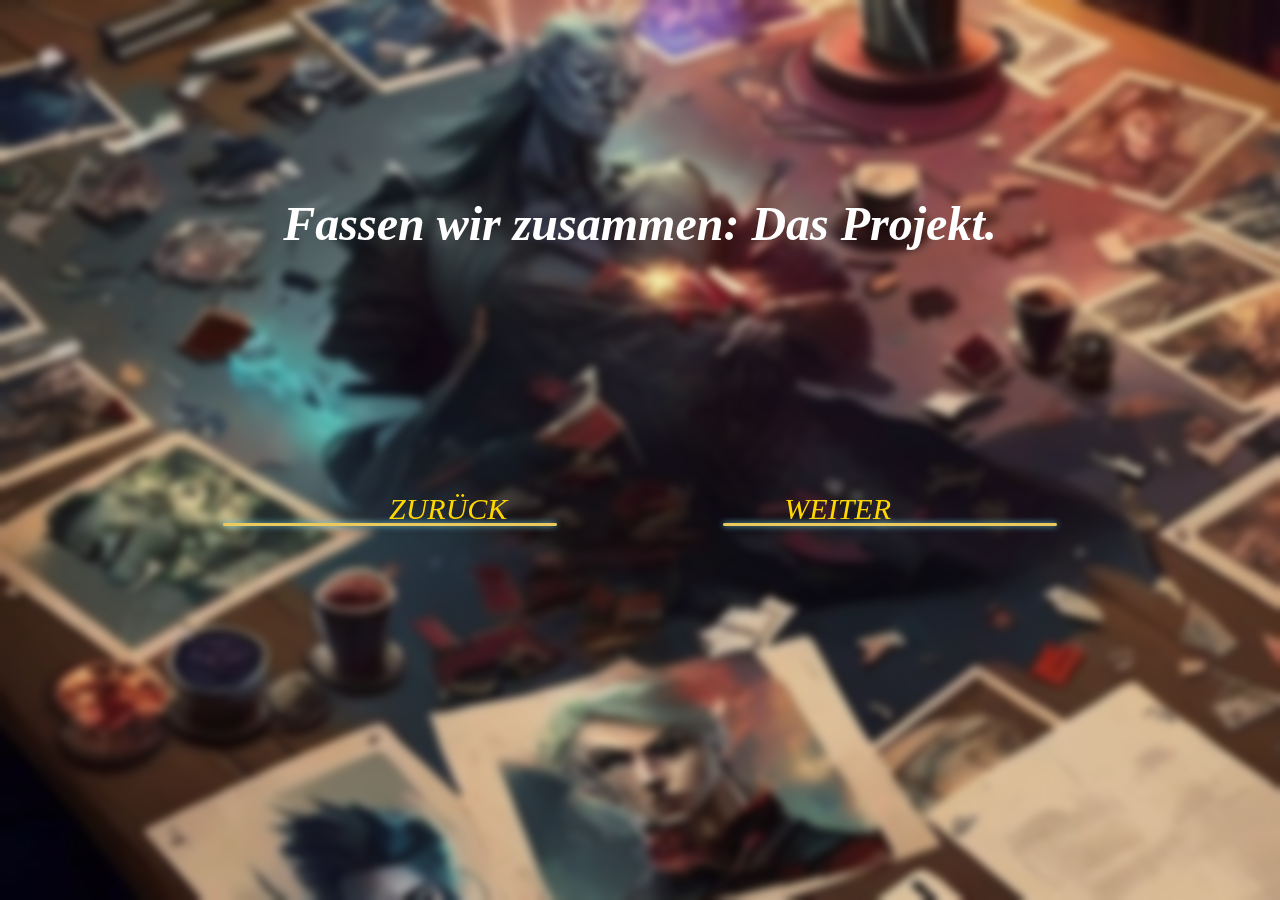
==== commit 674d8800: "25.02" ====
--- a/html/chooseprojekt.html
+++ b/html/chooseprojekt.html
@@ -5,36 +5,23 @@
     <meta charset="UTF-8">
     <meta name="viewport" content="width=device-width, initial-scale=1.0">
     <title>chooseprojekt</title>
-    <link rel="stylesheet" href="../css/styless.css">
+    <link rel="stylesheet" href="../css/styles.css">
 </head>
 
 <body>
     <div class="container">
         <h1>Fassen wir zusammen: Das Projekt.</h1>
     </div>
-    <div class="cards-container-projekt">
-        <section class="selected-platform">
-            <h3>Platform</h3>
-        </section>
-        <div class="container-subprojekt">
-            <section class="selected-projekt">
-            </section>
-            <section class="selected-projekt2">
-            </section>
-        </div>
-        <section class="selected-gegner">
-            <h3>Gegnerkarten</h3>
-        </section>
-        <section class="selected-developers">
-            <h3>Developers</h3>
-        </section>
-    </div>
+    <div class="summary">
+        <div class="time"></div>
+        <div class="selected-cards"></div>  
+    </div>   
     <div class="container-button">
         <button class="left-button" onclick="location.href='./developers.html'">ZURÜCK</button>
         <button class="right-button" onclick="location.href='./email.html'">WEITER</button>
     </div>
-    <script src="../js/chooseprojekt.js"></script>
-    
+    <script src=""></script>
+    <script src="../js/platform_newold.js"></script>   
 </body>
 
 </html>--- a/css/styles.css
+++ b/css/styles.css
@@ -0,0 +1,659 @@
+* {
+  /*border: solid 1.5px white;*/
+  font-family: "Latin Modern Roman";
+  font-style: italic;
+}
+body {
+  background: url("../images/HG.png") no-repeat center center fixed;
+  background-size: cover;
+  backdrop-filter: blur(4px);
+  margin: 0;
+  padding: 0;
+  display: flex;
+  flex-direction: column;
+  align-items: center;
+  justify-content: center;
+  height: 100vh;
+}
+
+.container {
+  text-align: center;
+  margin-top: -10%;
+}
+
+.container h1 {
+  font-size: 3rem;
+  margin-bottom: 10px;
+  color: white;
+}
+
+.container p {
+  font-size: 1.8rem;
+  color: white;
+}
+
+/*------------Button container---------------*/
+.container-button {
+  position: relative;
+  margin: 0;
+  padding: 1px;
+  background-image: url("../images/button_line.png"),
+    url("../images/button_line.png");
+  background-position: calc(50% - 250px) center, calc(50% + 250px) center;
+  background-repeat: no-repeat, no-repeat;
+  border-radius: 20px;
+  display: flex;
+  flex-direction: column-reverse;
+  align-items: center;
+  justify-content: space-between;
+  width: 90%;
+  height: 165px;
+}
+#button {
+  padding: 0;
+  margin-bottom: 0px;
+  width: 157px;
+  height: 157px;
+  background: url("../images/button.png") no-repeat center;
+  background-size: cover;
+  transform: scale(0.6);
+  cursor: pointer;
+  border: none;
+}
+.button-label {
+  padding: 0;
+  font-size: 15px;
+  color: gold;
+}
+#button:hover {
+  transform: scale(0.5);
+}
+.left-button {
+  cursor: pointer;
+  background-color: transparent;
+  color: gold;
+  border: none;
+  font-size: 30px;
+  transition: transform 0.3s ease;
+  position: absolute;
+  top: 50px;
+  left: 320px;
+}
+
+.left-button:hover {
+  transform: scale(1.1);
+}
+.right-button {
+  cursor: pointer;
+  background-color: transparent;
+  color: gold;
+  border: none;
+  font-size: 30px;
+  transition: transform 0.3s ease;
+  position: absolute;
+  top: 50px;
+  right: 320px;
+}
+.right-button:hover {
+  transform: scale(1.1);
+}
+/*-----------------------Cards-----------------*/
+.cards-container {
+  display: flex;
+  justify-content: space-around;
+  overflow-x: auto;
+  padding: 20px;
+  width: 90%;
+  max-width: 1200px;
+  margin: 0 auto;
+  position: relative;
+}
+
+.card {
+  flex: 0 0 auto;
+  width: 160px;
+  height: 220px;
+  background-size: cover;
+  background-position: center;
+  border-radius: 10px;
+  color: white;
+  display: flex;
+  flex-direction: column;
+  justify-content: space-between;
+  box-shadow: 0 4px 8px rgba(0, 0, 0, 0.1);
+  transition: transform 0.2s;
+  overflow: hidden;
+}
+.selected {
+  opacity: 0.5; /* Dim selected cards */
+  transform: scale(0.85); /* Shrink effect */
+  border: 2px solid gold;
+}
+
+.mini-card {
+  width: 100px;
+  height: 150px;
+  background-size: cover;
+  background-position: center;
+  border-radius: 5px;
+  transition: transform 0.2s ease-in-out;
+  cursor: pointer;
+  overflow: hidden;
+}
+
+.selected-cards {
+  display: flex;
+  flex-wrap: wrap; /* Allows wrapping to a new row */
+  justify-content: center;
+  align-items: center;
+  height: auto; /* Allow dynamic height based on content */
+}
+
+/*----------------Cards-content------------------------*/
+
+.card .header {
+  display: flex;
+  align-items: center;
+  margin-bottom: 15px;
+}
+
+.card .header img {
+  width: 30px;
+  height: 30px;
+  margin-right: 5px;
+}
+
+.card .header h2 {
+  margin: 0;
+  font-size: 1.4em;
+}
+
+.header h2 {
+  text-align: left;
+  line-height: 0.8; /* Ajusta el espacio entre las líneas */
+}
+
+.centered {
+  display: block;
+  text-align: center;
+}
+
+.card .abilities img {
+  width: 30px;
+  height: 30px;
+  margin-right: 2px;
+}
+
+.card .description {
+  font-size: 0.7em;
+  margin-bottom: 15px;
+}
+
+.card .stats {
+  display: flex;
+  justify-content: space-between;
+}
+
+.card .stats .attribute {
+  text-align: center;
+}
+
+.card .stats .attribute span {
+  font-size: 0.5em;
+  color: #ccc;
+}
+
+/*-------------------------------Zeitraum-----------------------------------------------*/
+
+.time-selector {
+  display: flex;
+  justify-content: center;
+  gap: 30px;
+  color: #fff;
+  height: 300px;
+}
+.year-selector, .month-selector {
+  display: flex;
+  flex-direction: row; /* Displays items in a row */
+  align-items: center; 
+  text-align: center;
+  color: #fff;
+}
+.sphere {
+  width: 180px;
+  height: 180px;
+}
+.controls {
+  display: flex;
+  flex-direction: column;
+  align-items: center;
+}
+.arrow-up, .arrow-down {
+  background: transparent;
+  border: none;
+  font-size: 24px;
+  color: #fff;
+  cursor: pointer;
+}
+.value {
+  display: block;
+  font-size: 36px;
+  margin: 0;
+  position: relative;
+}
+.value::after {
+  content: '';
+  display: block;
+  width: 100%; 
+  height: 2px;
+  background-color: #fff;
+  margin: 3px auto;
+  position: absolute;
+}
+.label {
+  font-size: 18px;
+  color: #fff;
+  margin-left: 10px; /* Space for label */
+}
+.alternative p {
+  margin-top: 50px;
+  font-size: 18px;
+  color: white;
+  cursor: pointer;
+}
+.navigation-buttons {
+  margin-top: 40px;
+  display: flex;
+  justify-content: center;
+  gap: 20px;
+}
+.alternative-button {
+  margin: 5px auto;
+  text-align: center;
+  border-radius: 10px;
+}
+.button {
+  cursor: pointer;
+  background-color: transparent;
+  color: gold;
+  border: none;
+  font-size: 25px;
+  transition: transform 0.3s ease;
+  text-align: center;
+} 
+.button:hover {
+  transform: scale(1.1);
+}
+
+/*---------------------------Datum-------------------------------------------*/
+.date-selector {
+  display: flex;
+  flex-direction: column;
+  align-items: center;
+  position: relative;
+  height: 350px;
+}
+.date-label {
+  font-weight: gold;
+  font-size: 1.8rem;
+  margin-bottom: 100px;
+  margin-top: 100px;
+}
+.date-input {
+  padding: 5px;
+  margin: 0 10px;
+  font-size: 1.5rem;
+  width: 150px;
+  background-color: transparent;
+  color:white;
+}
+.date-input input {
+  padding: 3px;
+  font-size: 1.4rem
+}
+/*-----------------Card developers Flip-------------------*/
+.flip-card-inner {
+  position: relative;
+  width: 160px;
+  height: 230px;
+  background-size: cover;
+  background-position: center;
+  text-align: center;
+  transition: transform 0.3s;
+  transform-style: preserve-3d;
+}
+.card:hover .flip-card-inner {
+  transform: scale(1.2);
+  transform: rotateY(180deg);
+}
+.card-front,
+.card-back {
+  position: absolute;
+  width: 160px;
+  height: 230px;
+  background-size: cover;
+  background-position: center;
+  -webkit-backface-visibility: hidden; /* Safari */
+  backface-visibility: hidden;
+}
+.card-back {
+  width: 160px;
+  height: 230px;
+  color: black;
+  background-size: cover;
+  background-position: center;
+  transform: rotateY(180deg);
+}
+.card-back p {
+  display: flex;
+  margin-top: 100px;
+  height: 20px;
+  align-items: center;
+  padding: 3px;
+  font-size: 0.95em;
+  color: gold;
+}
+.flip-card-inner .card-front .header {
+  display: flex;
+  height: 20px;
+  align-items: center;
+  padding: 3px;
+  font-size: 0.7em;
+}
+.flip-card-inner .card-front .header img {
+  width: 20px;
+  height: 20px;
+}
+.flip-card-inner .card-front .header h2 {
+  position: absolute;
+  top: 3px;
+  right: 10px;
+  color: wheat;
+}
+.flip-card-inner .card-front .abilities {
+  display: absolute;
+  right: 3px;
+  line-height: 0.8;
+}
+.flip-card-inner .card-front .abilities img {
+  width: 30px;
+  height: 25px;
+  border-radius: 50%;
+  background: rgba(255, 255, 255, 0.1);
+  padding: 5px;
+}
+.flip-card-inner .description {
+  background: rgba(0, 0, 0, 0.1);
+  font-size: 0.5em;
+  line-height: 0.8;
+
+  margin-bottom: 2px;
+}
+.flip-card-inner .description span {
+  font-weight: bold;
+  color: gold;
+}
+.flip-card-inner .stats {
+  display: flex;
+  justify-content: space-around;
+  background: rgba(0, 0, 0, 0.2);
+  padding: 2px;
+  font-size: 0.8em;
+}
+.flip-card-inner .stats .attribute {
+  text-align: center;
+  font-size: 0.7em;
+}
+.flip-card-inner .stats .attribute span {
+  display: block;
+  font-size: 0.7em;
+  color: #bbb;
+}
+
+/*-----------------------summary--------------------------------*/
+
+.time {
+  display: flex;
+  flex-direction: column;
+  justify-content: center; 
+  align-items: center; 
+  font-size: 2.0rem;
+  color: white;
+  width: 50%; 
+}
+
+.time h3 {
+  color: white;
+  font-size: 1.5em;       
+  font-weight: bold; 
+}
+
+.summary{
+  display: flex;
+  justify-content: center;
+  align-items: center;
+  width: 100%;
+  height: 20%;
+}
+.sphere2 {
+  width: 180px;
+  height: 180px;
+  background: url('../images/marble2.png') no-repeat center center;
+  background-size: cover;
+  display: flex;
+  align-items: center;
+  justify-content: center;
+}
+.duration-subtitle a {
+  font-size: 1.3rem;
+  color: white; 
+  text-align: center;
+  font-weight: bold;
+  justify-content: center;
+  text-decoration: none;
+  margin-left: 2rem;
+}
+
+
+/*----------------------E-mail---------------------------------------*/
+.email-container {
+  width: 100%;
+  height: 61vh;
+  text-align: center;
+  background: url("../images/textfeld.png") no-repeat center center fixed;
+  background-size: 70% 50%;
+  display: flex;
+  justify-content: center;
+  align-items: center;
+}
+
+#contact-form {
+  display: grid;
+  grid-template-columns: 1fr 1fr;
+  grid-template-rows: auto;
+  grid-template-areas:
+    "name email"
+    "message message";
+  grid-gap: 13%; /* Relative space between elements */
+  width: 40%;
+  max-width: 650px;
+  margin-top: -3%;
+  position: relative; 
+}
+
+.form-group input,
+.form-group textarea {
+  width: 100%; 
+  border: none;
+  border-radius: 4px;
+  font-size: 1.3rem;
+  color: black;
+  background: rgb(170, 172, 173);
+}
+
+.form-group textarea {
+  resize: none;
+  height: 12rem; 
+}
+
+/* Style scrollbar WebKit (Chrome, Safari, Edge) */
+::-webkit-scrollbar {
+  width: 10px;
+}
+
+::-webkit-scrollbar-track {
+  background: #f1f1f1;
+  border-radius: 10px;
+}
+
+::-webkit-scrollbar-thumb {
+  background: #888;
+  border-radius: 10px;
+}
+
+::-webkit-scrollbar-thumb:hover {
+  background: #555;
+}
+
+/* -----------------Media Query ------------------------*/
+
+@media (max-width: 768px) {
+  .container h1 {
+    font-size: 2.6rem;
+  }
+
+  .container p {
+    font-size: 1.6rem;
+  }
+
+  .card {
+    width: 120px;
+    height: 210px;
+  }
+  
+  .container-button {
+    background-image:none;
+  }
+
+  .left-button {
+    top: 20px;
+    left: 180px;
+  }
+
+  .right-button {
+    top: 20px;
+    right: 180px;
+  }
+
+  .email-container {
+    background: none;
+  }
+
+  #contact-form {
+    grid-template-columns: 1fr;
+    grid-template-areas:
+      "name"
+      "email"
+      "message";
+    grid-gap: 1rem;
+  }
+
+  .form-group textarea {
+    height: 100px;
+  }
+  .time-selector {    
+    gap: 0px;    
+  }
+}
+
+@media (max-width: 480px) {
+  .container {
+    margin-top: -5%;
+  } 
+
+  .container h1 {
+    font-size: 1.8em;
+  }
+
+  .container p {
+    font-size: 1.2em;
+  }
+
+  .card {
+    width: 100px;
+    height: 150px;
+  }
+
+  .mini-card {
+    width: 50px;
+    height: 110px;
+  }
+
+  .container-button {
+    background-image:none;
+    height: 150px;
+  }
+  .summary {
+    flex-direction: column; 
+    gap: 0; 
+  }
+
+  
+  #selected-cards {
+    width: 100%; 
+    text-align: center; 
+    flex-direction: row; 
+    justify-content: center; 
+  }
+
+  #button {
+    transform: scale(0.8);
+  }
+
+  .left-button {
+    top: 10px;
+    left: 5px;
+  }
+
+  .right-button {
+    top: 10px;
+    right: 5px;
+  }
+
+  .email-container {
+    background: none;
+  }
+
+  #contact-form {
+    width: 95%;
+    margin: 2% auto;
+  }
+
+  .form-group input,
+  .form-group textarea {
+    padding: 0.8rem;
+  }
+
+  .form-group textarea {
+    height: 80px;
+  }
+
+  .sphere {
+    display: none;       
+  }
+
+  .time-selector {  
+    gap: 0px;    
+  }
+
+  .date-label {
+    font-size: 1.2rem;
+    margin-top: 8px;
+    color: white;
+  }
+
+  .date-input {
+    margin: 0 1px;
+  }
+
+}
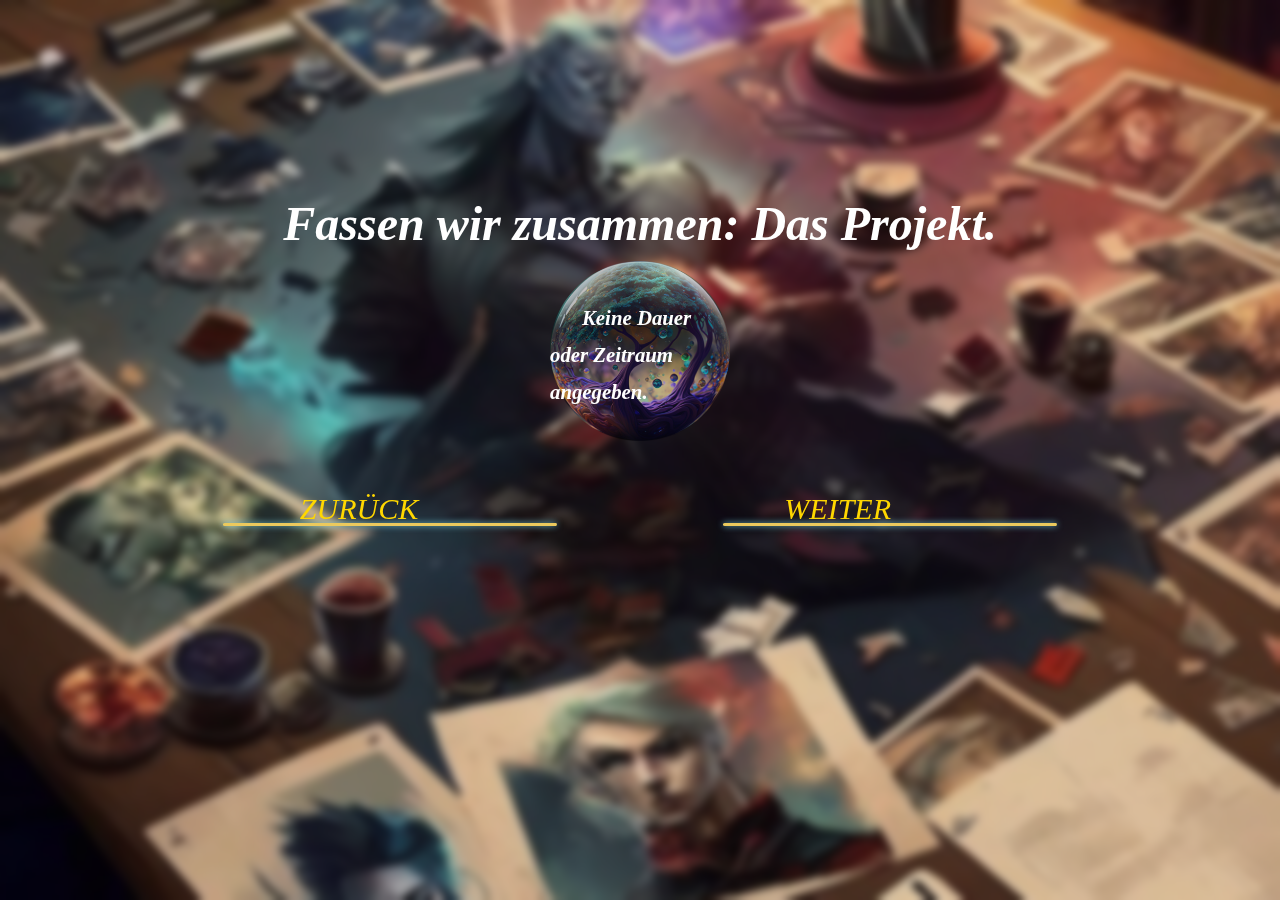
==== commit 6444b217: "25.02_publicable" ====
--- a/html/chooseprojekt.html
+++ b/html/chooseprojekt.html
@@ -21,7 +21,7 @@
         <button class="right-button" onclick="location.href='./email.html'">WEITER</button>
     </div>
     <script src=""></script>
-    <script src="../js/platform_newold.js"></script>   
+    <script src="../js/choosecards.js"></script>   
 </body>
 
 </html>--- a/css/styles.css
+++ b/css/styles.css
@@ -77,7 +77,7 @@
   transition: transform 0.3s ease;
   position: absolute;
   top: 50px;
-  left: 320px;
+  left: 20%;
 }
 
 .left-button:hover {
@@ -515,6 +515,29 @@
   background: #555;
 }
 
+/*------------Button Container Email---------------*/
+.container-button-email {
+  position: relative;
+  margin: 0;
+  padding: 15px;
+  background-image: url("../images/button_line.png"),
+    url("../images/button_line.png");
+  background-position: calc(50% - 250px) center, calc(50% + 250px) center;
+  background-repeat: no-repeat, no-repeat;
+  border-radius: 20px;
+  display: flex;
+  flex-direction: column-reverse;
+  align-items: center;
+  justify-content: space-between;
+  width: 700px;
+  height: 165px;
+  margin-bottom: -20rem;
+}
+
+#button:hover {
+  transform: scale(0.5);
+}
+
 /* -----------------Media Query ------------------------*/
 
 @media (max-width: 768px) {
@@ -585,17 +608,23 @@
   }
 
   .mini-card {
-    width: 50px;
-    height: 110px;
+    width: 80px;
+    height: 120px;
+    align-items: center;
   }
 
   .container-button {
     background-image:none;
     height: 150px;
   }
+
   .summary {
     flex-direction: column; 
     gap: 0; 
+  }
+
+  .container-button-email {
+    background-image: none;
   }
 
   
